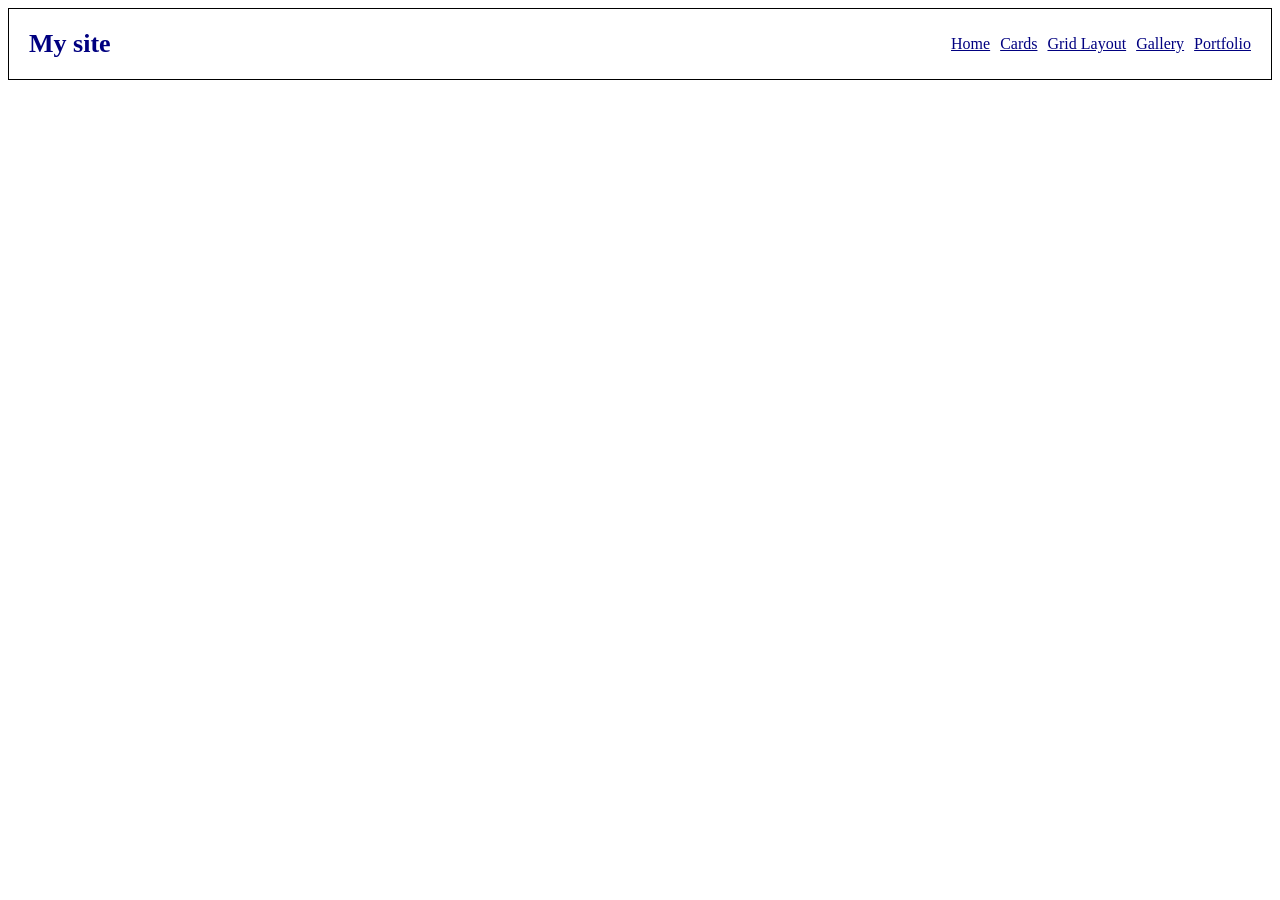
==== task4.html @ f4ef6668 "start task4" ====
<!DOCTYPE html>
<html lang="en">
<head>
    <meta charset="UTF-8">
    <meta name="viewport" content="width=device-width, initial-scale=1.0">
    <title>Task 4 - Portfolio page</title>
    <link rel="stylesheet" href="task4.css">
</head>
<body>
<div class="header">
    <div class="logo">My site</div>
    <div class="nav">
        <a href="index.html">Home</a>
        <a href="task1.html">Cards</a>
        <a href="task2.html">Grid Layout</a>
        <a href="task3.html">Gallery</a>
        <a href="task4.html">Portfolio</a>
    </div>
</div>

</body>
</html>
---- task4.css ----
.header {
    display: flex;
    justify-content: space-between;
    align-items: center;
    border: 1px solid black;
    padding: 20px;
}
.nav {
    display: flex;
    gap: 10px;
}
.nav a {
    text-decoration: underline;
    color: navy;
}

.logo {
    color: navy;
    font-size: 26px;
    font-weight: bold;
}
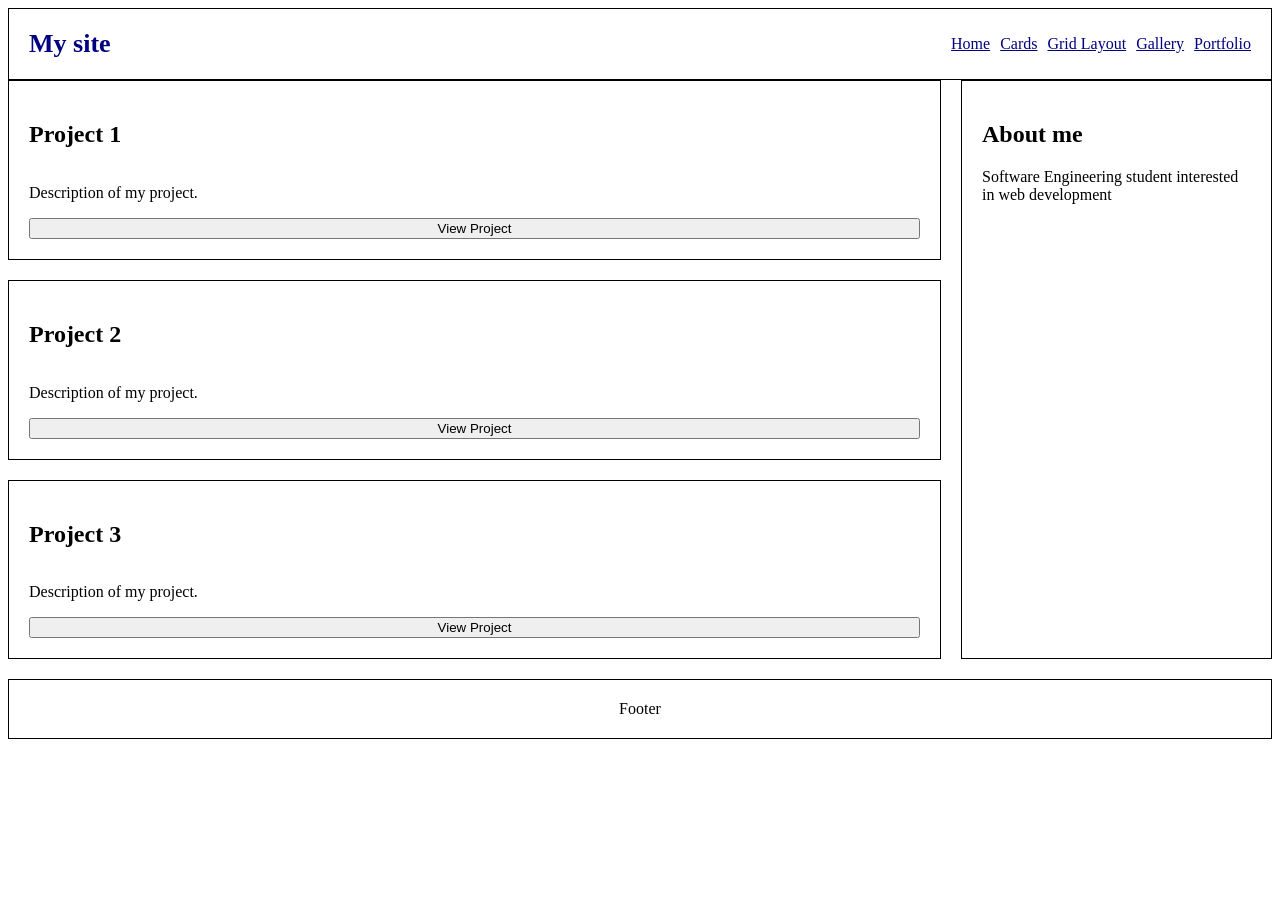
==== commit dd9c31bc: "basic implementation of task4" ====
--- a/task4.html
+++ b/task4.html
@@ -7,7 +7,7 @@
     <link rel="stylesheet" href="task4.css">
 </head>
 <body>
-<div class="header">
+<header class="header">
     <div class="logo">My site</div>
     <div class="nav">
         <a href="index.html">Home</a>
@@ -16,7 +16,34 @@
         <a href="task3.html">Gallery</a>
         <a href="task4.html">Portfolio</a>
     </div>
-</div>
+</header>
+<main class="portfolio-layout">
+    <section class="projects">
+        <div class="project-card">
+            <h2>Project 1</h2>
+            <p>Description of my project.</p>
+            <button>View Project</button>
+        </div>
+        <div class="project-card">
+            <h2>Project 2</h2>
+            <p>Description of my project.</p>
+            <button>View Project</button>
+        </div>
+        <div class="project-card">
+            <h2>Project 3</h2>
+            <p>Description of my project.</p>
+            <button>View Project</button>
+        </div>
+    </section>
 
+    <aside class="info">
+        <h2>About me</h2>
+        <p>Software Engineering student interested in web development</p>
+    </aside>
+</main>
+
+<footer class="footer">
+    Footer
+</footer>
 </body>
 </html>
--- a/task4.css
+++ b/task4.css
@@ -18,4 +18,35 @@
     color: navy;
     font-size: 26px;
     font-weight: bold;
+}
+
+.portfolio-layout {
+    display: grid;
+    grid-template-columns: 3fr 1fr;
+    gap: 20px;
+}
+.project-card {
+    display: flex;
+    flex-direction: column;
+    border: 1px solid black;
+    padding: 20px;
+}
+.project-card button {
+    margin-top: auto;
+}
+.projects {
+    display: flex;
+    flex-direction: column;
+    gap: 20px;
+}
+.info {
+    border: 1px solid black;
+    padding: 20px;
+}
+
+.footer {
+    border: 1px solid black;
+    padding: 20px;
+    text-align: center;
+    margin-top: 20px;
 }
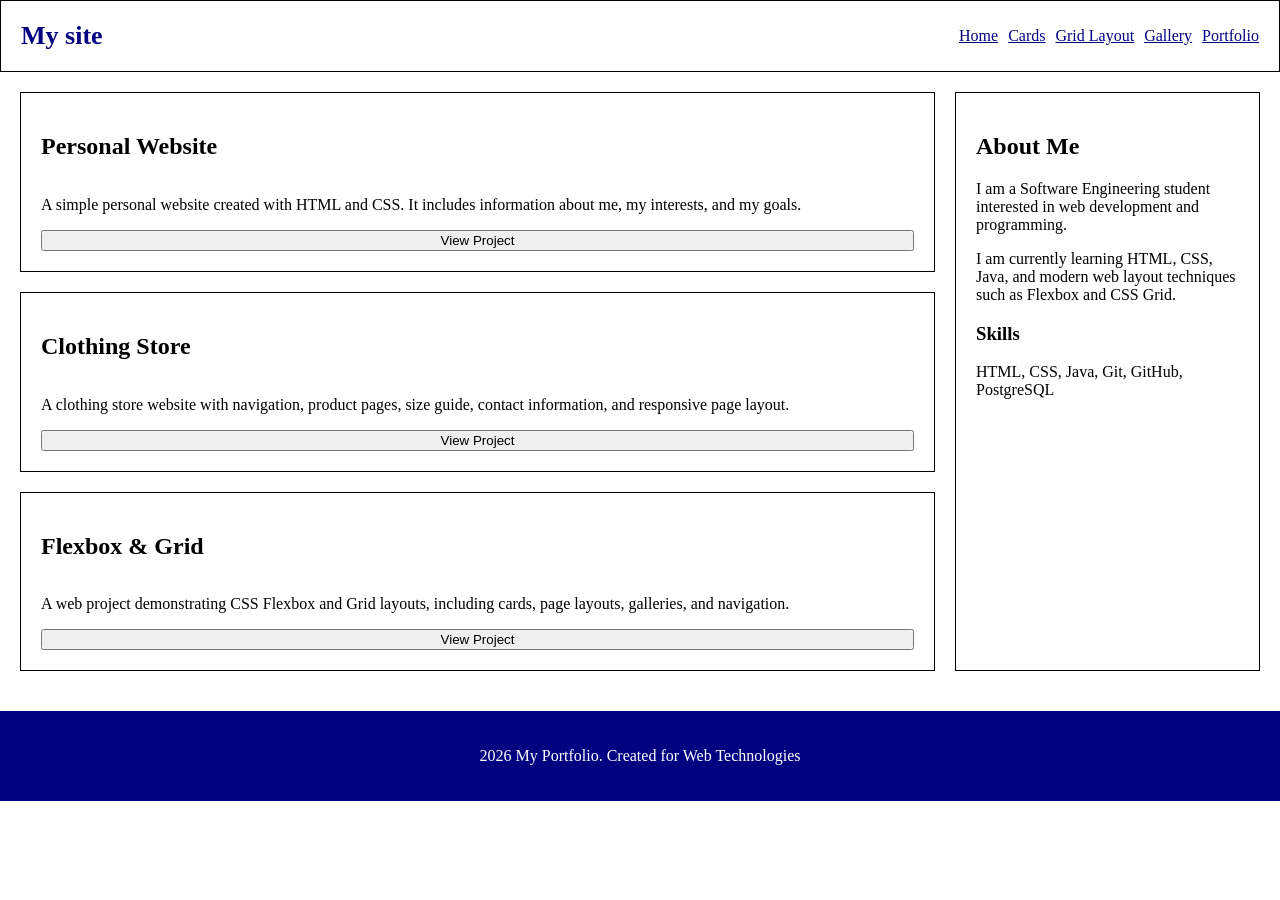
==== commit fdd9412a: "little corrections" ====
--- a/task4.html
+++ b/task4.html
@@ -19,31 +19,56 @@
 </header>
 <main class="portfolio-layout">
     <section class="projects">
+
         <div class="project-card">
-            <h2>Project 1</h2>
-            <p>Description of my project.</p>
+            <h2>Personal Website</h2>
+            <p>
+                A simple personal website created with HTML and CSS.
+                It includes information about me, my interests, and my goals.
+            </p>
             <button>View Project</button>
         </div>
+
         <div class="project-card">
-            <h2>Project 2</h2>
-            <p>Description of my project.</p>
+            <h2>Clothing Store</h2>
+            <p>
+                A clothing store website with navigation, product pages,
+                size guide, contact information, and responsive page layout.
+            </p>
             <button>View Project</button>
         </div>
+
         <div class="project-card">
-            <h2>Project 3</h2>
-            <p>Description of my project.</p>
+            <h2>Flexbox & Grid</h2>
+            <p>
+                A web project demonstrating CSS Flexbox and Grid layouts,
+                including cards, page layouts, galleries, and navigation.
+            </p>
             <button>View Project</button>
         </div>
+
     </section>
 
     <aside class="info">
-        <h2>About me</h2>
-        <p>Software Engineering student interested in web development</p>
+        <h2>About Me</h2>
+
+        <p>
+            I am a Software Engineering student interested in web development
+            and programming.
+        </p>
+
+        <p>
+            I am currently learning HTML, CSS, Java, and modern web layout
+            techniques such as Flexbox and CSS Grid.
+        </p>
+
+        <h3>Skills</h3>
+        <p>HTML, CSS, Java, Git, GitHub, PostgreSQL</p>
     </aside>
 </main>
 
 <footer class="footer">
-    Footer
+    <p>2026 My Portfolio. Created for Web Technologies</p>
 </footer>
 </body>
 </html>
--- a/task4.css
+++ b/task4.css
@@ -24,12 +24,18 @@
     display: grid;
     grid-template-columns: 3fr 1fr;
     gap: 20px;
+    padding: 20px;
 }
 .project-card {
     display: flex;
     flex-direction: column;
     border: 1px solid black;
     padding: 20px;
+    transition: 0.3s;
+}
+
+.project-card:hover {
+    transform: scale(1.03);
 }
 .project-card button {
     margin-top: auto;
@@ -45,8 +51,12 @@
 }
 
 .footer {
-    border: 1px solid black;
+    margin-top: 20px;
     padding: 20px;
     text-align: center;
-    margin-top: 20px;
+    background-color: navy;
+    color: white;
+}
+body {
+    margin: 0;
 }
